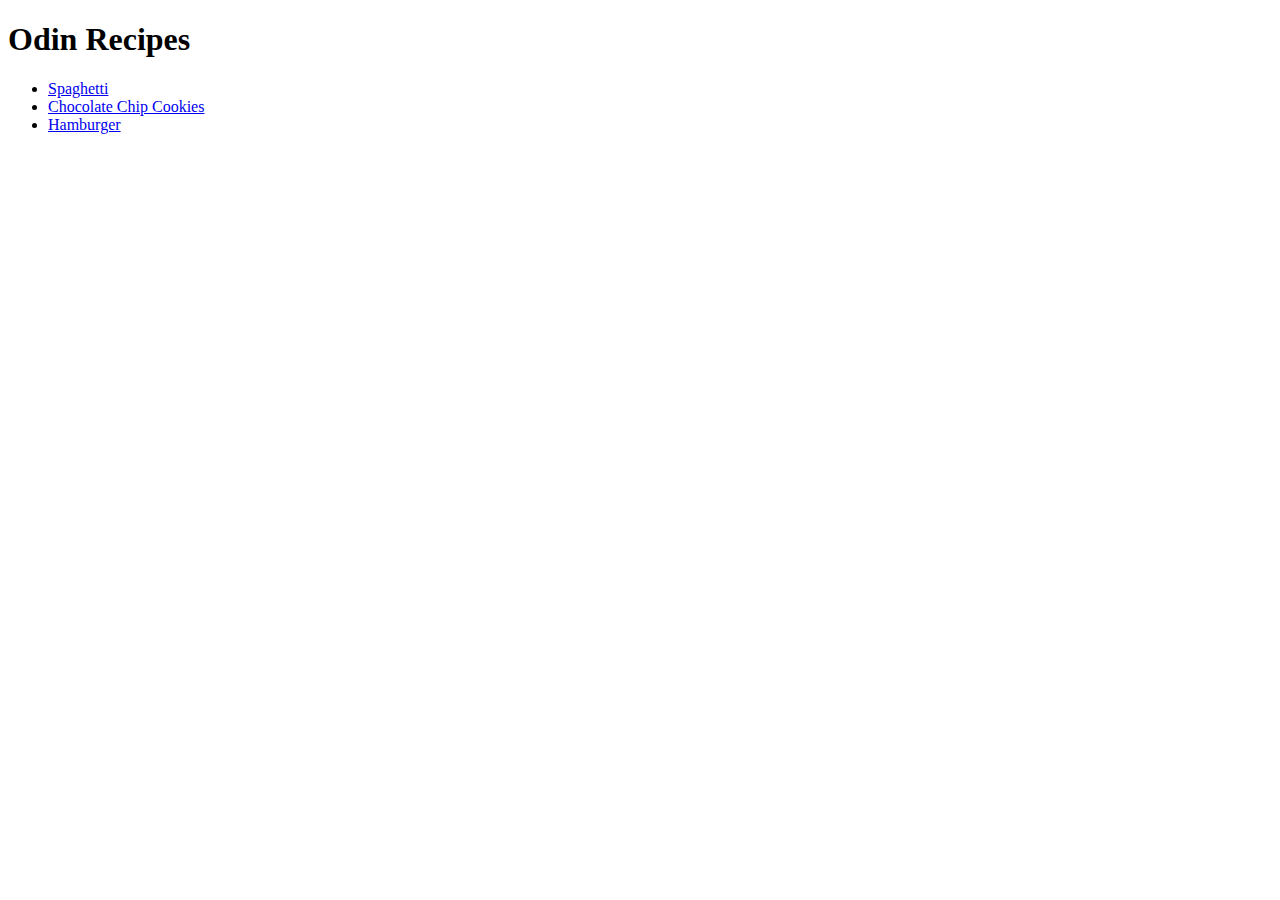
==== index.html @ 71b94832 "add index.html" ====
<!DOCTYPE html>
<html lang="en">

<head>

</head>

<body>
    <h1>Odin Recipes</h1>
    <ul>
        <li><a href="spaghetti.html">Spaghetti</a></li>
        <li><a href="chocolate-chip-cookies.html">Chocolate Chip Cookies</a></li>
        <li><a href="hamburger.html">Hamburger</a></li>
    </ul>
</body>

</html>
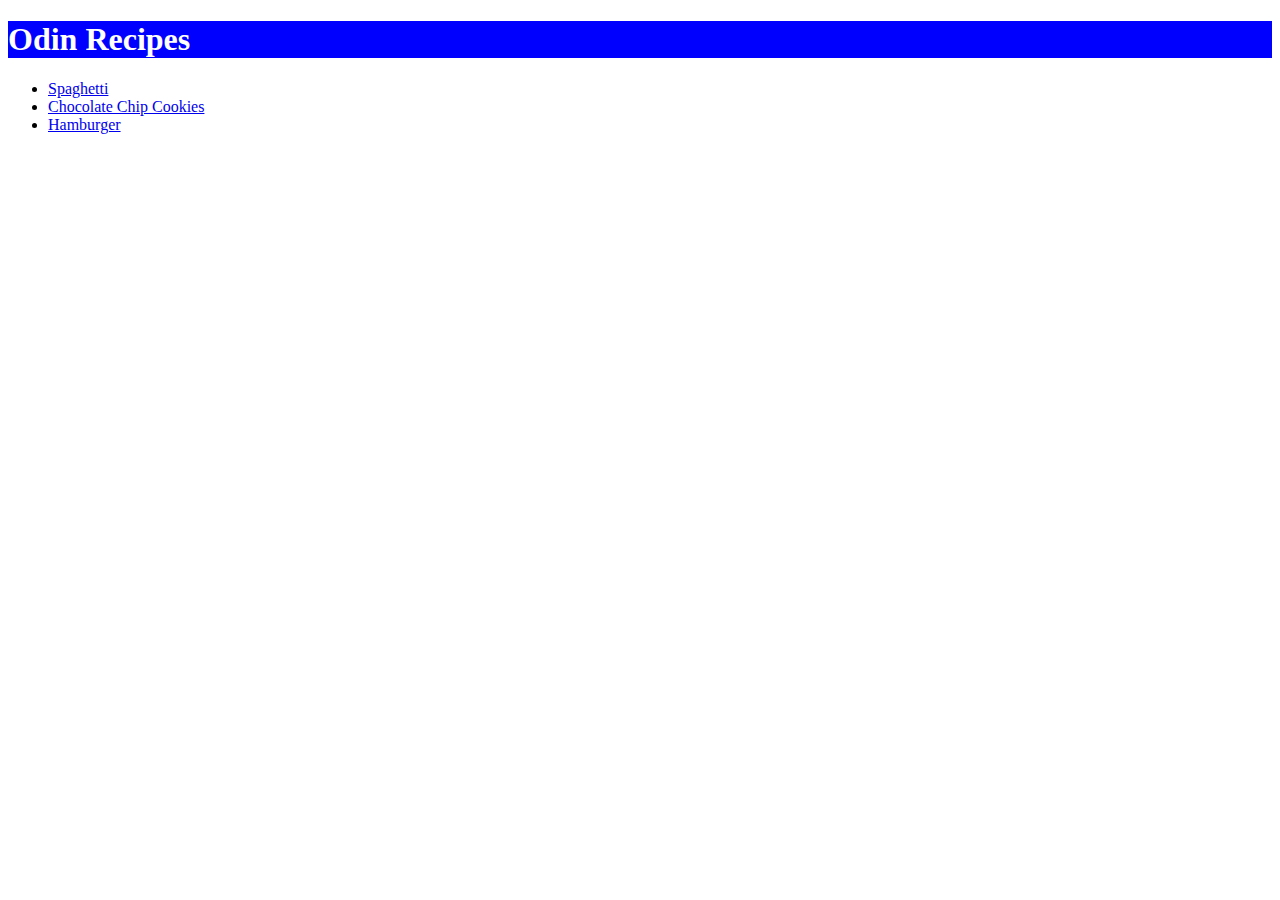
==== commit 63e98756: "add index.html" ====
--- a/index.html
+++ b/index.html
@@ -2,15 +2,15 @@
 <html lang="en">
 
 <head>
-
+    <link rel="stylesheet" href="style.css">
 </head>
 
 <body>
     <h1>Odin Recipes</h1>
     <ul>
-        <li><a href="spaghetti.html">Spaghetti</a></li>
-        <li><a href="chocolate-chip-cookies.html">Chocolate Chip Cookies</a></li>
-        <li><a href="hamburger.html">Hamburger</a></li>
+        <li><a href="recipes/spaghetti.html">Spaghetti</a></li>
+        <li><a href="recipes/chocolate-chip-cookies.html">Chocolate Chip Cookies</a></li>
+        <li><a href="recipes/hamburger.html">Hamburger</a></li>
     </ul>
 </body>
 
--- a/style.css
+++ b/style.css
@@ -0,0 +1,5 @@
+h1 {
+    color: white;
+    background-color: blue;
+    font-weight: bold;
+}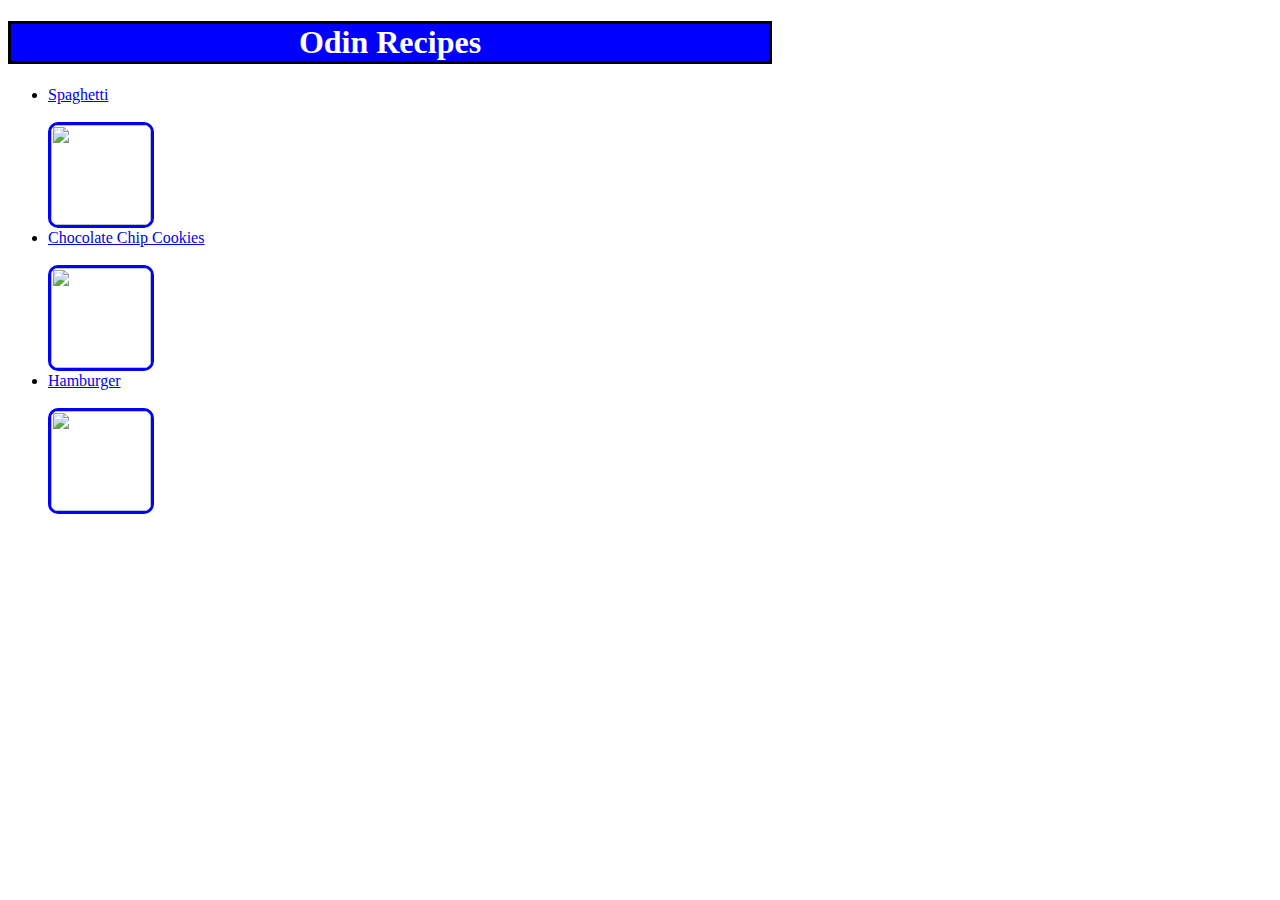
==== commit d5977781: "add index.html" ====
--- a/index.html
+++ b/index.html
@@ -9,8 +9,17 @@
     <h1>Odin Recipes</h1>
     <ul>
         <li><a href="recipes/spaghetti.html">Spaghetti</a></li>
+        <br>
+        <img
+            src="https://imagesvc.meredithcorp.io/v3/mm/image?url=https%3A%2F%2Fimages.media-allrecipes.com%2Fuserphotos%2F4524795.jpg&w=596&h=596&c=sc&poi=face&q=85">
         <li><a href="recipes/chocolate-chip-cookies.html">Chocolate Chip Cookies</a></li>
+        <br>
+        <img
+            src="https://imagesvc.meredithcorp.io/v3/mm/image?url=https%3A%2F%2Fimages.media-allrecipes.com%2Fuserphotos%2F6341327.jpg&w=596&h=596&c=sc&poi=face&q=85">
         <li><a href="recipes/hamburger.html">Hamburger</a></li>
+        <br>
+        <img
+            src="https://imagesvc.meredithcorp.io/v3/mm/image?url=https%3A%2F%2Fstatic.onecms.io%2Fwp-content%2Fuploads%2Fsites%2F19%2F2005%2F06%2F22%2Fclassic-burgers-u.jpg">
     </ul>
 </body>
 
--- a/style.css
+++ b/style.css
@@ -2,4 +2,14 @@
     color: white;
     background-color: blue;
     font-weight: bold;
-}+    border: solid black;
+    margin-right: 500px;
+    text-align: center;
+}
+
+img {
+    height: 100px;
+    width: 100px;
+    border: solid blue;
+    border-radius: 10px;
+}
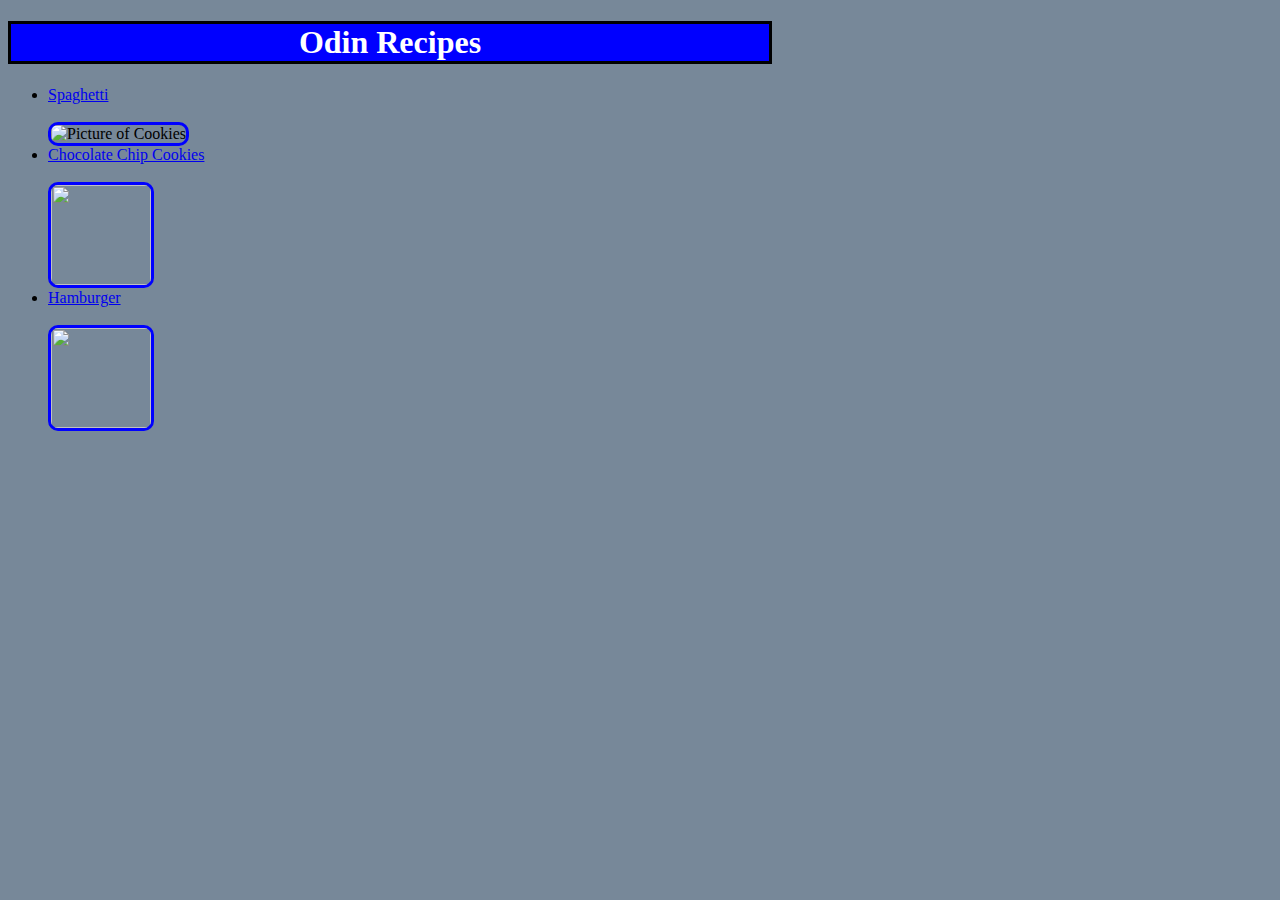
==== commit 938d7d4a: "add index.html" ====
--- a/index.html
+++ b/index.html
@@ -6,12 +6,14 @@
 </head>
 
 <body>
-    <h1>Odin Recipes</h1>
+    <div class="container">
+        <h1>Odin Recipes</h1>
+    </div>
     <ul>
         <li><a href="recipes/spaghetti.html">Spaghetti</a></li>
         <br>
-        <img
-            src="https://imagesvc.meredithcorp.io/v3/mm/image?url=https%3A%2F%2Fimages.media-allrecipes.com%2Fuserphotos%2F4524795.jpg&w=596&h=596&c=sc&poi=face&q=85">
+        <img src="https://imagesvc.meredithcorp.io/v3/mm/image?url=https%3A%2F%2Fimages.media-allrecipes.com%2Fuserphotos%2F4524795.jpg&w=596&h=596&c=sc&poi=face&q=85"
+            alt="Picture of Cookies">
         <li><a href="recipes/chocolate-chip-cookies.html">Chocolate Chip Cookies</a></li>
         <br>
         <img
--- a/style.css
+++ b/style.css
@@ -4,6 +4,8 @@
     font-weight: bold;
     border: solid black;
     margin-right: 500px;
+    padding-left: 50px;
+    padding-right: 50px;
     text-align: center;
 }
 
@@ -13,3 +15,8 @@
     border: solid blue;
     border-radius: 10px;
 }
+
+
+body {
+    background-color: lightslategray;
+}